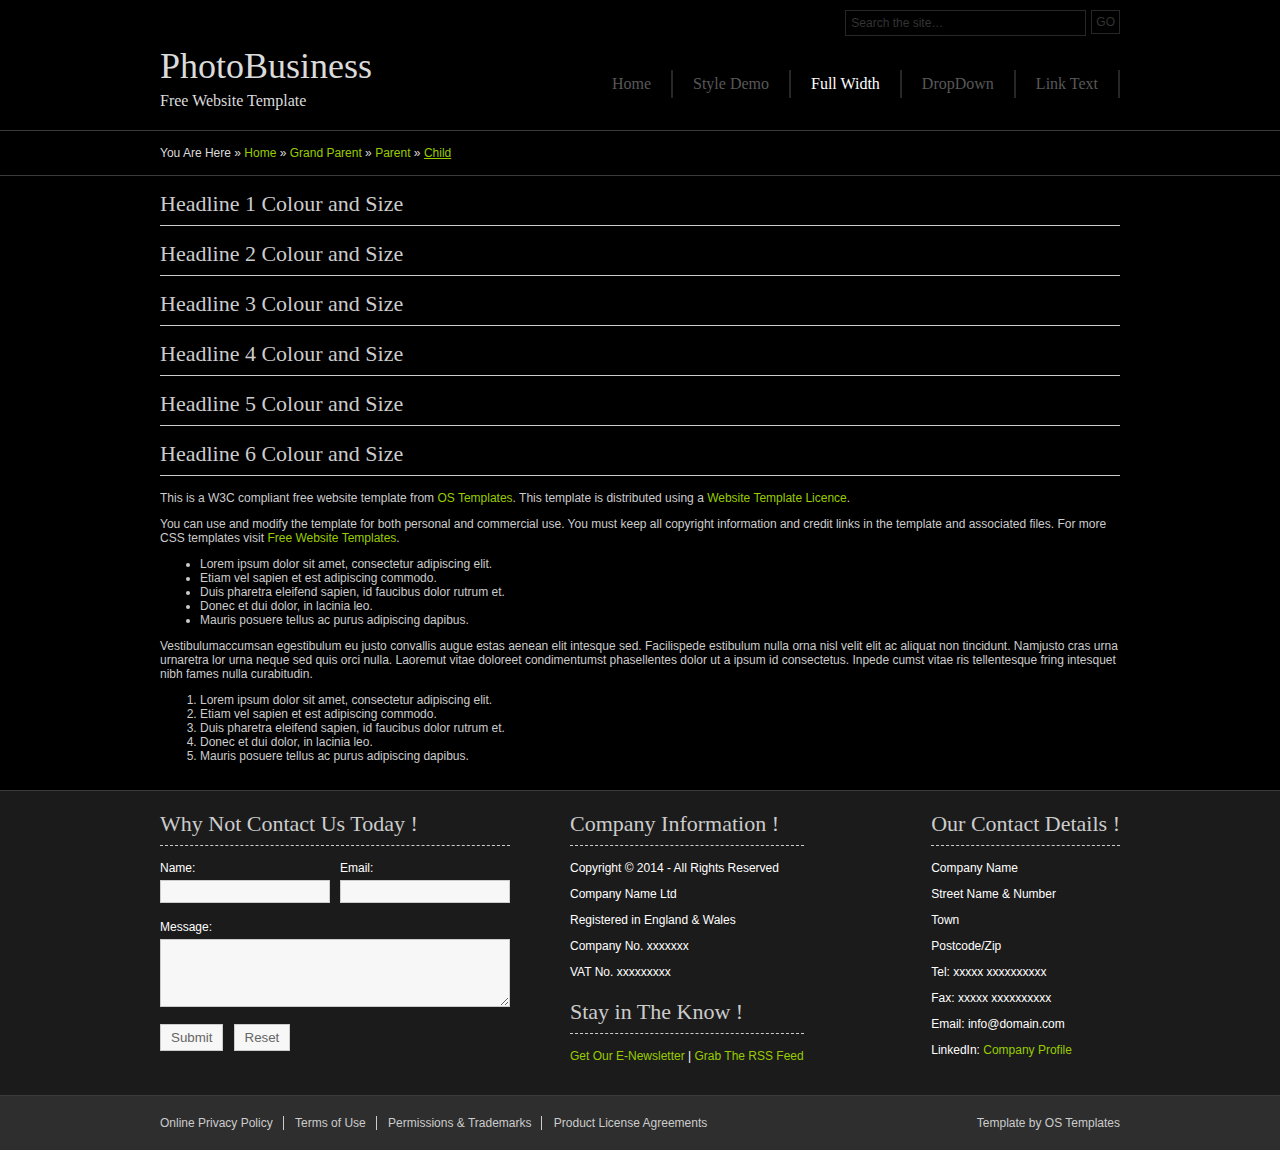
==== pages/full-width.html @ 6058763d "Add files via upload" ====
<!DOCTYPE html PUBLIC "-//W3C//DTD XHTML 1.0 Transitional//EN" "http://www.w3.org/TR/xhtml1/DTD/xhtml1-transitional.dtd">
<!--
Template Name: PhotoBusiness
Author: <a href="http://www.os-templates.com/">OS Templates</a>
Author URI: http://www.os-templates.com/
Licence: Free to use under our free template licence terms
Licence URI: http://www.os-templates.com/template-terms
-->
<html xmlns="http://www.w3.org/1999/xhtml">
<head>
<title>PhotoBusiness | Full Width</title>
<meta http-equiv="Content-Type" content="text/html; charset=iso-8859-1" />
<link rel="stylesheet" href="../layout/styles/layout.css" type="text/css" />
</head>
<body id="top">
<div class="wrapper col1">
  <div id="topbar">
    <div id="search">
      <form action="#" method="post">
        <fieldset>
          <legend>Site Search</legend>
          <input type="text" value="Search the site&hellip;"  onfocus="this.value=(this.value=='Search the site&hellip;')? '' : this.value ;" />
          <input type="submit" name="go" id="go" value="GO" />
        </fieldset>
      </form>
    </div>
  </div>
</div>
<div class="wrapper col2">
  <div id="header">
    <div id="logo">
      <h1><a href="../index.html">PhotoBusiness</a></h1>
      <p>Free Website Template</p>
    </div>
    <ul id="topnav">
      <li class="last"><a href="#">Link Text</a></li>
      <li><a href="#">DropDown</a>
        <ul>
          <li><a href="#">Link 1</a></li>
          <li><a href="#">Link 2</a></li>
          <li><a href="#">Link 3</a></li>
        </ul>
      </li>
      <li class="active"><a href="full-width.html">Full Width</a></li>
      <li><a href="style-demo.html">Style Demo</a></li>
      <li><a href="../index.html">Home</a></li>
    </ul>
    <br class="clear" />
  </div>
</div>
<div class="wrapper col3">
  <div id="breadcrumb">
    <ul>
      <li class="first">You Are Here</li>
      <li>&#187;</li>
      <li><a href="#">Home</a></li>
      <li>&#187;</li>
      <li><a href="#">Grand Parent</a></li>
      <li>&#187;</li>
      <li><a href="#">Parent</a></li>
      <li>&#187;</li>
      <li class="current"><a href="#">Child</a></li>
    </ul>
  </div>
</div>
<div class="wrapper col5">
  <div id="container">
    <h1>Headline 1 Colour and Size</h1>
    <h2>Headline 2 Colour and Size</h2>
    <h3>Headline 3 Colour and Size</h3>
    <h4>Headline 4 Colour and Size</h4>
    <h5>Headline 5 Colour and Size</h5>
    <h6>Headline 6 Colour and Size</h6>
    <p>This is a W3C compliant free website template from <a href="http://www.os-templates.com/" title="Free Website Templates">OS Templates</a>. This template is distributed using a <a href="http://www.os-templates.com/template-terms">Website Template Licence</a>.</p>
    <p>You can use and modify the template for both personal and commercial use. You must keep all copyright information and credit links in the template and associated files. For more CSS templates visit <a href="http://www.os-templates.com/">Free Website Templates</a>.</p>
    <ul>
      <li>Lorem ipsum dolor sit amet, consectetur adipiscing elit.</li>
      <li>Etiam vel sapien et est adipiscing commodo.</li>
      <li>Duis pharetra eleifend sapien, id faucibus dolor rutrum et.</li>
      <li>Donec et dui dolor, in lacinia leo.</li>
      <li>Mauris posuere tellus ac purus adipiscing dapibus.</li>
    </ul>
    <p>Vestibulumaccumsan egestibulum eu justo convallis augue estas aenean elit intesque sed. Facilispede estibulum nulla orna nisl velit elit ac aliquat non tincidunt. Namjusto cras urna urnaretra lor urna neque sed quis orci nulla. Laoremut vitae doloreet condimentumst phasellentes dolor ut a ipsum id consectetus. Inpede cumst vitae ris tellentesque fring intesquet nibh fames nulla curabitudin.</p>
    <ol>
      <li>Lorem ipsum dolor sit amet, consectetur adipiscing elit.</li>
      <li>Etiam vel sapien et est adipiscing commodo.</li>
      <li>Duis pharetra eleifend sapien, id faucibus dolor rutrum et.</li>
      <li>Donec et dui dolor, in lacinia leo.</li>
      <li>Mauris posuere tellus ac purus adipiscing dapibus.</li>
    </ol>
  </div>
</div>
<div class="wrapper col6">
  <div id="footer">
    <div id="contactform">
      <h2>Why Not Contact Us Today !</h2>
      <form action="#" method="post">
        <fieldset>
          <legend>Contact Form</legend>
          <label for="fullname">Name:
            <input id="fullname" name="fullname" type="text" value="" />
          </label>
          <label for="emailaddress" class="margin">Email:
            <input id="emailaddress" name="emailaddress" type="text" value="" />
          </label>
          <label for="message">Message:<br />
            <textarea id="message" name="message" cols="40" rows="4"></textarea>
          </label>
          <p>
            <input id="submitform" name="submitform" type="submit" value="Submit" />
            &nbsp;
            <input id="resetform" name="resetform" type="reset" value="Reset" />
          </p>
        </fieldset>
      </form>
    </div>
    <!-- End Contact Form -->
    <div id="compdetails">
      <div id="officialdetails">
        <h2>Company Information !</h2>
        <ul>
          <li>Copyright &copy; 2014 - All Rights Reserved</li>
          <li>Company Name Ltd</li>
          <li>Registered in England &amp; Wales</li>
          <li>Company No. xxxxxxx</li>
          <li class="last">VAT No. xxxxxxxxx</li>
        </ul>
        <h2>Stay in The Know !</h2>
        <p><a href="#">Get Our E-Newsletter</a> | <a href="#">Grab The RSS Feed</a></p>
      </div>
      <div id="contactdetails">
        <h2>Our Contact Details !</h2>
        <ul>
          <li>Company Name</li>
          <li>Street Name &amp; Number</li>
          <li>Town</li>
          <li>Postcode/Zip</li>
          <li>Tel: xxxxx xxxxxxxxxx</li>
          <li>Fax: xxxxx xxxxxxxxxx</li>
          <li>Email: info@domain.com</li>
          <li class="last">LinkedIn: <a href="#">Company Profile</a></li>
        </ul>
      </div>
      <div class="clear"></div>
    </div>
    <div class="clear"></div>
  </div>
</div>
<div class="wrapper col7">
  <div id="copyright">
    <ul>
      <li><a href="#">Online Privacy Policy</a></li>
      <li><a href="#">Terms of Use</a></li>
      <li><a href="#">Permissions &amp; Trademarks</a></li>
      <li class="last"><a href="#">Product License Agreements</a></li>
    </ul>
    <p>Template by <a target="_blank" href="http://www.os-templates.com/" title="Free Website Templates">OS Templates</a></p>
    <div class="clear"></div>
  </div>
</div>
</body>
</html>
---- layout/styles/layout.css ----
@charset "utf-8";
/*
Template Name: PhotoBusiness
Author: <a href="http://www.os-templates.com/">OS Templates</a>
Author URI: http://www.os-templates.com/
Licence: Free to use under our free template licence terms
Licence URI: http://www.os-templates.com/template-terms
File: Layout CSS
*/

@import url("navi.css");
@import url("forms.css");
@import url("tables.css");
@import url("gallery.css");

html{overflow-y:scroll;}
body{margin:0; padding:0; font-size:12px; font-family:verdana, Arial, Helvetica, sans-serif; color:#CCCCCC; background-color:#2E2E2E;}

.justify{text-align:justify;}
.bold{font-weight:bold;}
.center{text-align:center;}
.right{text-align:right;}
.nostart{margin:0; padding:0; list-style-type:none;}

.clear{clear:both;}
br.clear{clear:both; margin-top:-15px;}

a{outline:none; text-decoration:none;}

.fl_left, .imgl{float:left;}
.fl_right, .imgr{float:right;}

img{margin:0; padding:0; border:0;}
.imgl, .imgr{border:1px solid #666666; padding:5px;}
.imgl{margin:0 8px 8px 0; clear:left;}
.imgr{margin:0 0 8px 8px; clear:right;}

/* ----------------------------------------------Wrapper------------------------------------- */

div.wrapper{display:block; width:100%; margin:0; text-align:left;}
div.wrapper h1, div.wrapper h2, div.wrapper h3, div.wrapper h4, div.wrapper h5, div.wrapper h6{margin:0 0 20px 0; padding:0 0 8px 0; font-size:22px; font-weight:normal; font-family:Georgia, "Times New Roman", Times, serif; border-bottom:1px dashed #DDDDDD;}
.col1{color:#333333; background-color:#000000;}
.col2{color:#DBDBDB; background-color:#000000; border-bottom:1px solid #3B3B3B;}
.col3{color:#DBDBDB; background-color:#000000; border-bottom:1px solid #3B3B3B;}
.col4{color:#DBDBDB; background-color:#000000; border-bottom:1px solid #3B3B3B;}
.col5{color:#CCCCCC; background-color:#000000; border-bottom:1px solid #3B3B3B;}
.col5 a{color:#99CC00; background-color:#000000;}
.col6{color:#FFFFFF; background-color:#1B1B1B; border-bottom:1px solid #3B3B3B;}
.col7, .col7 a{color:#CCCCCC; background-color:#2E2E2E;}

/* ----------------------------------------------Generalise------------------------------------- */

#topbar, #header, #gallery, #services, #breadcrumb, #container, #footer, #copyright{display:block; position:relative; width:960px; margin:0 auto;}

/* ----------------------------------------------TopBar------------------------------------- */

#topbar{height:25px; padding:10px 0;}

/* ----------------------------------------------Header------------------------------------- */

#header{z-index:1000; padding:0 0 20px 0; font-family:Georgia, "Times New Roman", Times, serif;}
#header #logo{display:block; float:left; width:300px;}
#header h1, #header p{margin:0; padding:0; border:none; clear:left; font-size:16px;}
#header h1{margin-bottom:5px; font-size:36px;}
#header h1 a{color:#DBDBDB; background-color:#000000;}

/* ----------------------------------------------Header------------------------------------- */

#services{padding:20px 0 0 0; text-transform:uppercase; font-size:24px; font-family:Georgia, "Times New Roman", Times, serif;}
#services img{margin:0; padding:0; line-height:normal;}
#services ul{display:block; width:960px; margin:0; padding:0; list-style:none; overflow:hidden;}
#services li{display:block; float:left; width:234px; height:210px; margin:0 8px 8px 0; padding:0; overflow:hidden;}
#services li.last{margin-right:0;}
#services a strong{display:none; width:100%; margin:0; padding:15px 0; font-weight:normal; text-align:center; color:#5B5B5B; background-color:#232323;}
#services a:hover strong{display:block;}

/* ----------------------------------------------BreadCrumb------------------------------------- */

#breadcrumb{padding:15px 0;}
#breadcrumb a{color:#99CC00; background-color:#000000;}
#breadcrumb ul{margin:0; padding:0; list-style:none;}
#breadcrumb ul li{display:inline;}
#breadcrumb ul li.current a{text-decoration:underline;}

/* ----------------------------------------------Content------------------------------------- */

#container{padding:15px 0;}
#container h1, #container h2, #container h3, #container h4, #container h5, #container h6{margin:0 0 15px 0; padding:0 0 8px 0; color:#CCCCCC; background-color:#000000; border-bottom:1px solid #CCCCCC;}
#content{display:block; float:left; width:600px;}

/* Comments */

#comments{margin-bottom:40px;}
#comments .commentlist{margin:0; padding:0;}
#comments .commentlist ul{margin:0; padding:0; list-style:none;}
#comments .commentlist li.comment_odd, #comments .commentlist li.comment_even{margin:0 0 10px 0; padding:15px; list-style:none;}
#comments .commentlist li.comment_odd{color:#666666; background-color:#F7F7F7;}
#comments .commentlist li.comment_odd a{color:#3E7060; background-color:#F7F7F7;}
#comments .commentlist li.comment_even{color:#666666; background-color:#E8E8E8;}
#comments .commentlist li.comment_even a{color:#3E7060; background-color:#E8E8E8;}
#comments .commentlist .author .name{font-weight:bold;}
#comments .commentlist .submitdate{font-size:smaller;}
#comments .commentlist p{margin:10px 5px 10px 0; padding:0; font-weight:normal; text-transform:none;}
#comments .commentlist li .avatar{float:right; border:1px solid #EEEEEE; margin:0 0 0 10px;}

/* ----------------------------------------------Column------------------------------------- */

#column{display:block; float:right; width:300px;}
.flickrbox ul{margin:0; padding:0; list-style:none;}
.flickrbox li{display:block; float:left; width:80px; height:80px; margin:0 15px 15px 0; padding:4px; border:1px solid #666666;}
.flickrbox li.last{margin-right:0;}
#column .holder, #column #featured{display:block; width:300px; margin-bottom:20px;}
#column .holder p{line-height:1.6em;}
#column h2{font-size:20px;}
#column .holder h2.title{display:block; width:100%; height:65px; margin:0; padding:15px 0 0 0; font-size:20px; line-height:normal; border-bottom:1px dashed #666666;}
#column .holder h2.title img{float:left; margin:-15px 8px 0 0; padding:5px; border:1px solid #666666;}
#column .holder p.readmore{display:block; width:100%; font-weight:bold; text-align:right; line-height:normal;}
#column div.imgholder{display:block; width:290px; margin:0 0 10px 0; padding:4px; border:1px solid #666666;}

/* Featured Block */

#column #featured a{color:#99CC00; background-color:#161616;}
#column #featured ul, #column #featured h2, #column #featured p{margin:0; padding:0; list-style:none;}
#column #featured li{display:block; width:250px; margin:0; padding:20px 25px; color:#666666; background-color:#161616;}
#column #featured li p{line-height:1.6em;}
#column #featured li p.imgholder{display:block; width:240px; height:90px; margin:20px 0 15px 0; padding:4px; color:#666666; background-color:#333333; border:1px solid #666666;}
#column #featured li h2{margin:0; padding:0 0 14px 0; font-size:20px; font-weight:normal; font-family:Georgia, "Times New Roman", Times, serif; color:#666666; background-color:#161616; line-height:normal; border-bottom:1px dashed #666666;}
#column #featured p.more{display:block; width:100%; margin-top:15px; font-weight:bold; text-align:right; line-height:normal;}

/* ----------------------------------------------Footer------------------------------------- */

#footer{padding:20px 0;}
#footer a{color:#99CC00; background-color:#1B1B1B;}
#footer h2{margin:0 0 15px 0; padding:0 0 8px 0; font-size:22px; font-weight:normal; font-family:Georgia, "Times New Roman", Times, serif; color:#CCCCCC; background-color:#1B1B1B; line-height:normal; border-bottom:1px dashed #CCCCCC;}
#contactform{display:block; float:left; width:350px;}

/* Company Details */

#compdetails{display:block; float:right; width:550px;}
#compdetails ul{margin:0; padding:0; list-style:none;}
#compdetails li{margin:0 0 12px 0;}
#compdetails li.last{margin:0;}
#officialdetails{float:left}
#officialdetails li.last{margin-bottom:20px;}
#contactdetails{float:right}

/* ----------------------------------------------Copyright------------------------------------- */

#copyright{padding:20px 0;}
#copyright p{display:block; float:right; text-align:right; margin:0; padding:0; width:200px;}
#copyright ul{display:block; float:left; margin:0; padding:0; width:700px;}
#copyright li{display:inline; margin-right:8px; padding-right:10px; border-right:1px solid #CCCCCC;}
#copyright li.last{margin-right:0; padding-right:0; border-right:none;}
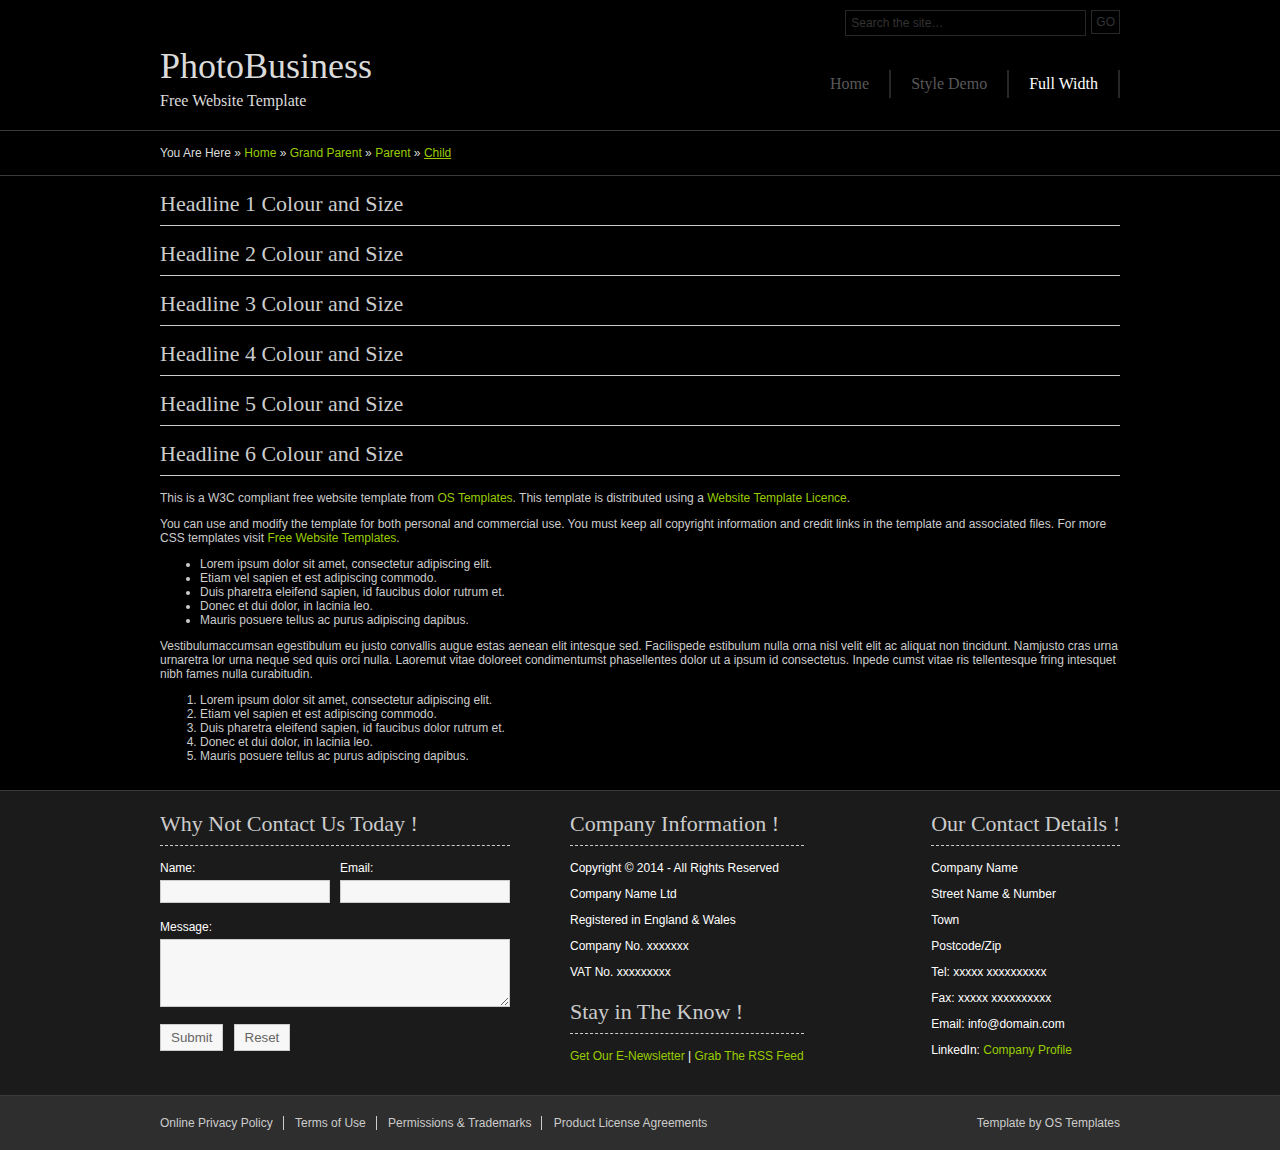
==== commit cb7b580d: "Update full-width.html" ====
--- a/pages/full-width.html
+++ b/pages/full-width.html
@@ -33,15 +33,7 @@
       <p>Free Website Template</p>
     </div>
     <ul id="topnav">
-      <li class="last"><a href="#">Link Text</a></li>
-      <li><a href="#">DropDown</a>
-        <ul>
-          <li><a href="#">Link 1</a></li>
-          <li><a href="#">Link 2</a></li>
-          <li><a href="#">Link 3</a></li>
-        </ul>
-      </li>
-      <li class="active"><a href="full-width.html">Full Width</a></li>
+            <li class="active"><a href="full-width.html">Full Width</a></li>
       <li><a href="style-demo.html">Style Demo</a></li>
       <li><a href="../index.html">Home</a></li>
     </ul>
@@ -159,4 +151,4 @@
   </div>
 </div>
 </body>
-</html>+</html>
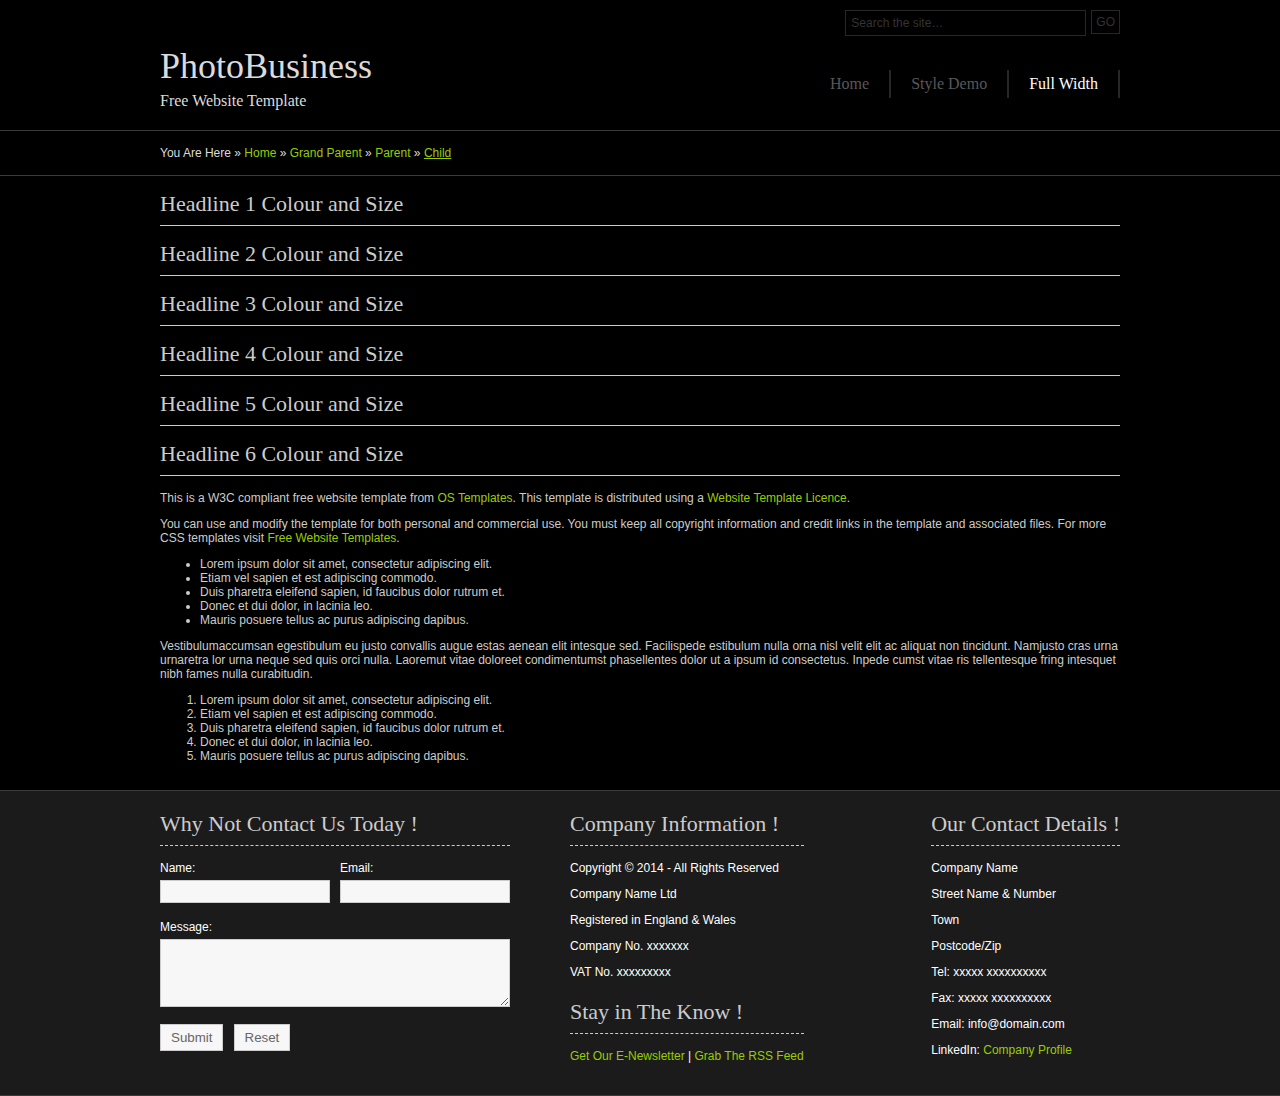
==== commit 9d414184: "Update full-width.html" ====
--- a/pages/full-width.html
+++ b/pages/full-width.html
@@ -139,16 +139,6 @@
   </div>
 </div>
 <div class="wrapper col7">
-  <div id="copyright">
-    <ul>
-      <li><a href="#">Online Privacy Policy</a></li>
-      <li><a href="#">Terms of Use</a></li>
-      <li><a href="#">Permissions &amp; Trademarks</a></li>
-      <li class="last"><a href="#">Product License Agreements</a></li>
-    </ul>
-    <p>Template by <a target="_blank" href="http://www.os-templates.com/" title="Free Website Templates">OS Templates</a></p>
-    <div class="clear"></div>
-  </div>
 </div>
 </body>
 </html>
--- a/layout/styles/layout.css
+++ b/layout/styles/layout.css
@@ -150,4 +150,10 @@
 #copyright p{display:block; float:right; text-align:right; margin:0; padding:0; width:200px;}
 #copyright ul{display:block; float:left; margin:0; padding:0; width:700px;}
 #copyright li{display:inline; margin-right:8px; padding-right:10px; border-right:1px solid #CCCCCC;}
-#copyright li.last{margin-right:0; padding-right:0; border-right:none;}+#copyright li.last{margin-right:0; padding-right:0; border-right:none;}
+
+.ParagraphClass
+{
+  font-size:20px;
+  Size:100:
+}
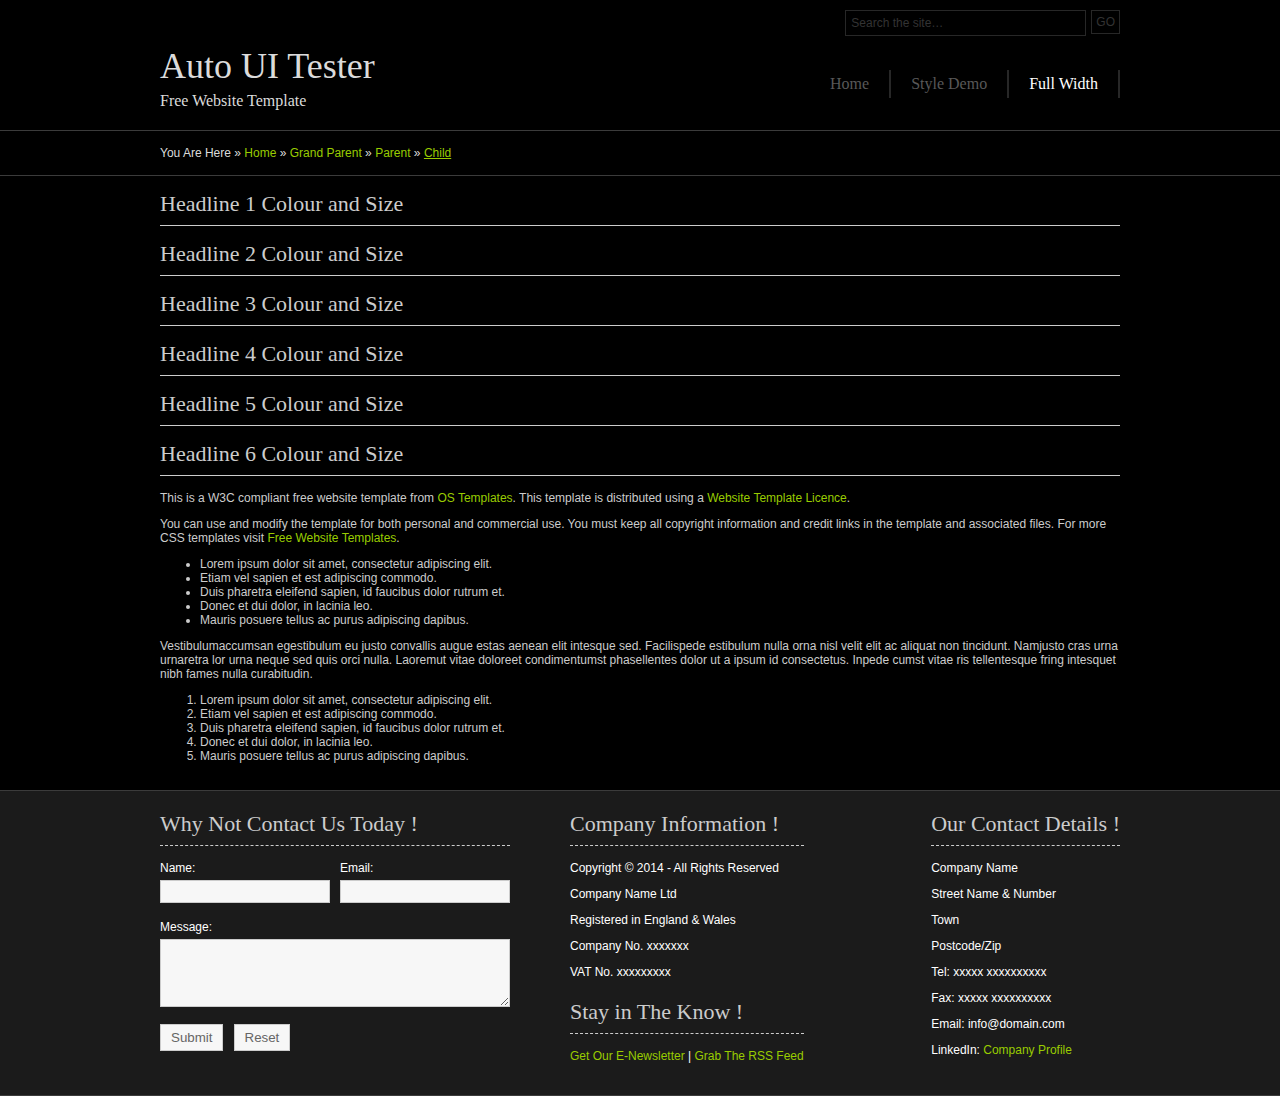
==== commit a4716f97: "Update full-width.html" ====
--- a/pages/full-width.html
+++ b/pages/full-width.html
@@ -29,7 +29,7 @@
 <div class="wrapper col2">
   <div id="header">
     <div id="logo">
-      <h1><a href="../index.html">PhotoBusiness</a></h1>
+      <h1><a href="../index.html">Auto UI Tester</a></h1>
       <p>Free Website Template</p>
     </div>
     <ul id="topnav">
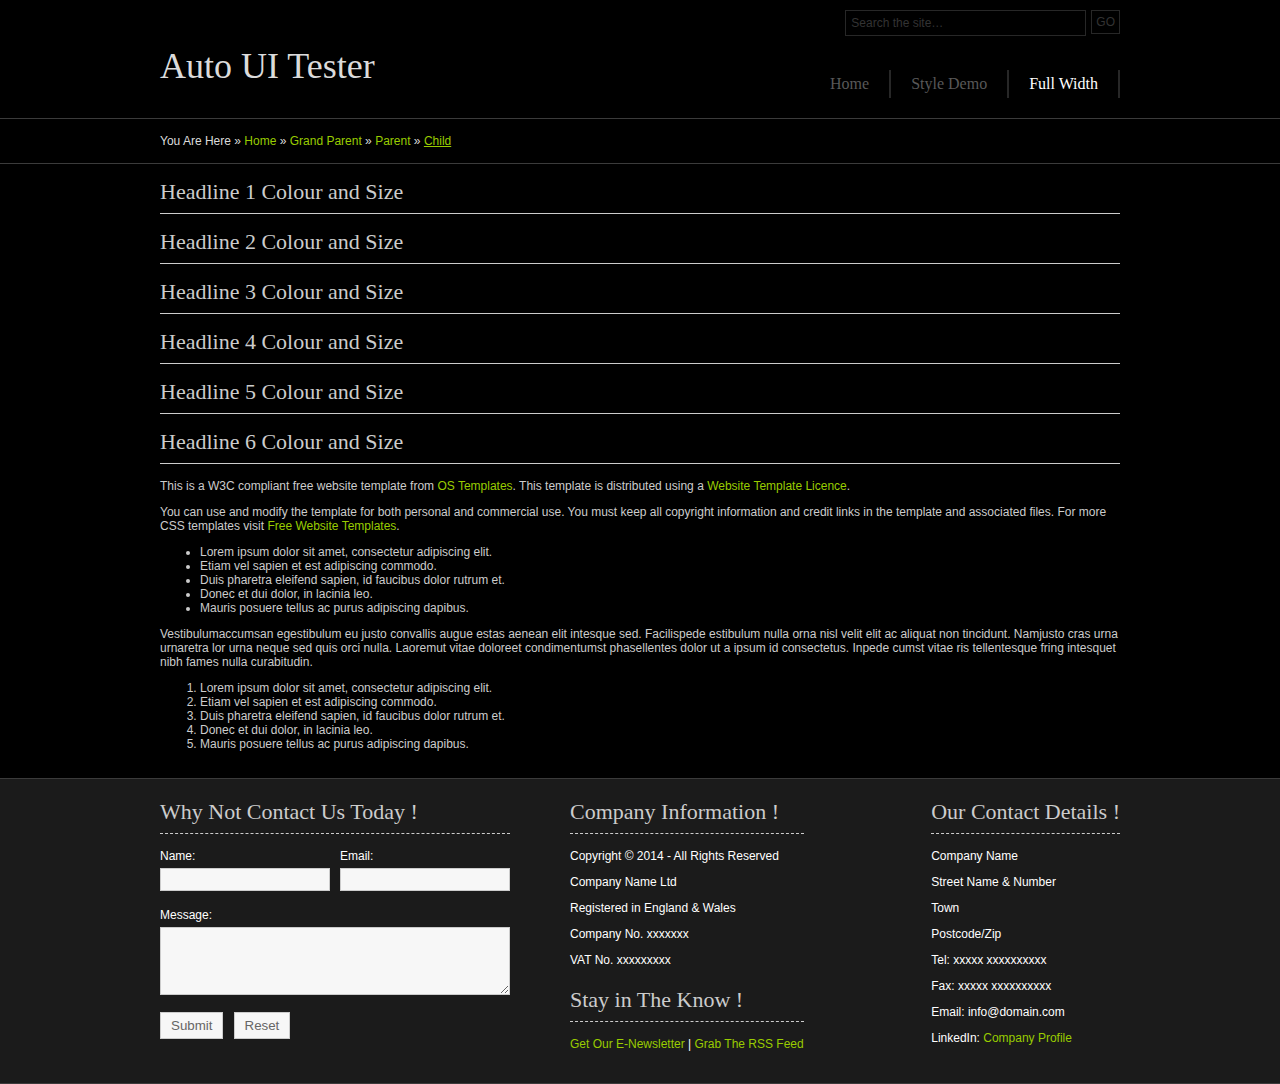
==== commit c06043f4: "Update full-width.html" ====
--- a/pages/full-width.html
+++ b/pages/full-width.html
@@ -30,7 +30,6 @@
   <div id="header">
     <div id="logo">
       <h1><a href="../index.html">Auto UI Tester</a></h1>
-      <p>Free Website Template</p>
     </div>
     <ul id="topnav">
             <li class="active"><a href="full-width.html">Full Width</a></li>
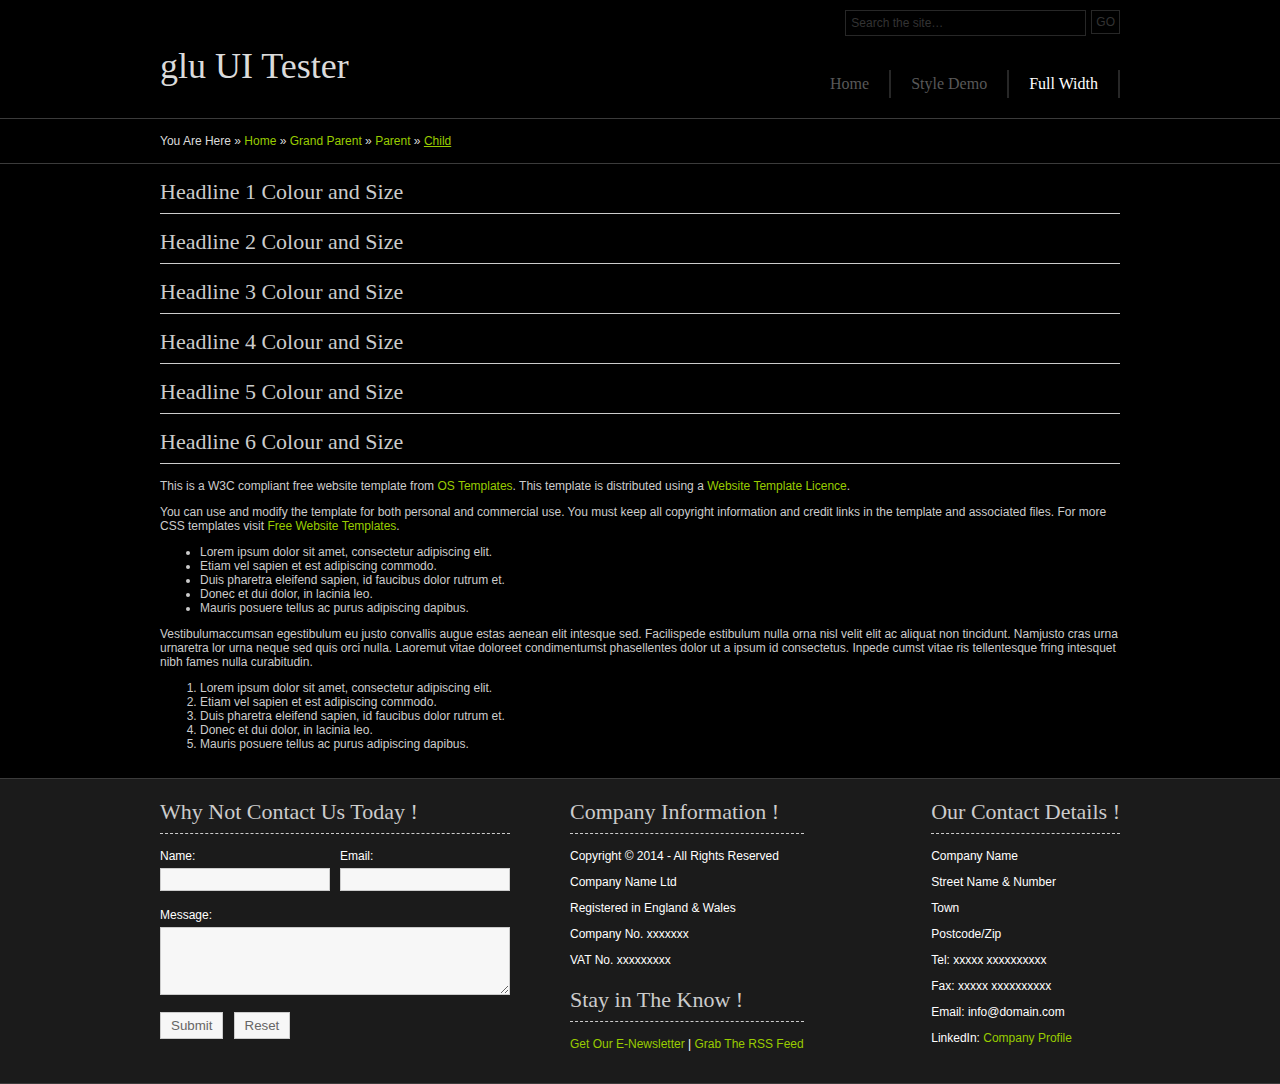
==== commit 8a6e5d09: "Update full-width.html" ====
--- a/pages/full-width.html
+++ b/pages/full-width.html
@@ -29,7 +29,7 @@
 <div class="wrapper col2">
   <div id="header">
     <div id="logo">
-      <h1><a href="../index.html">Auto UI Tester</a></h1>
+      <h1><a href="../index.html">glu UI Tester</a></h1>
     </div>
     <ul id="topnav">
             <li class="active"><a href="full-width.html">Full Width</a></li>
@@ -89,7 +89,7 @@
         <fieldset>
           <legend>Contact Form</legend>
           <label for="fullname">Name:
-            <input id="fullname" name="fullname" type="text" value="" />
+            <input id="fullname" name="fullname" type="text" value=""/>
           </label>
           <label for="emailaddress" class="margin">Email:
             <input id="emailaddress" name="emailaddress" type="text" value="" />
